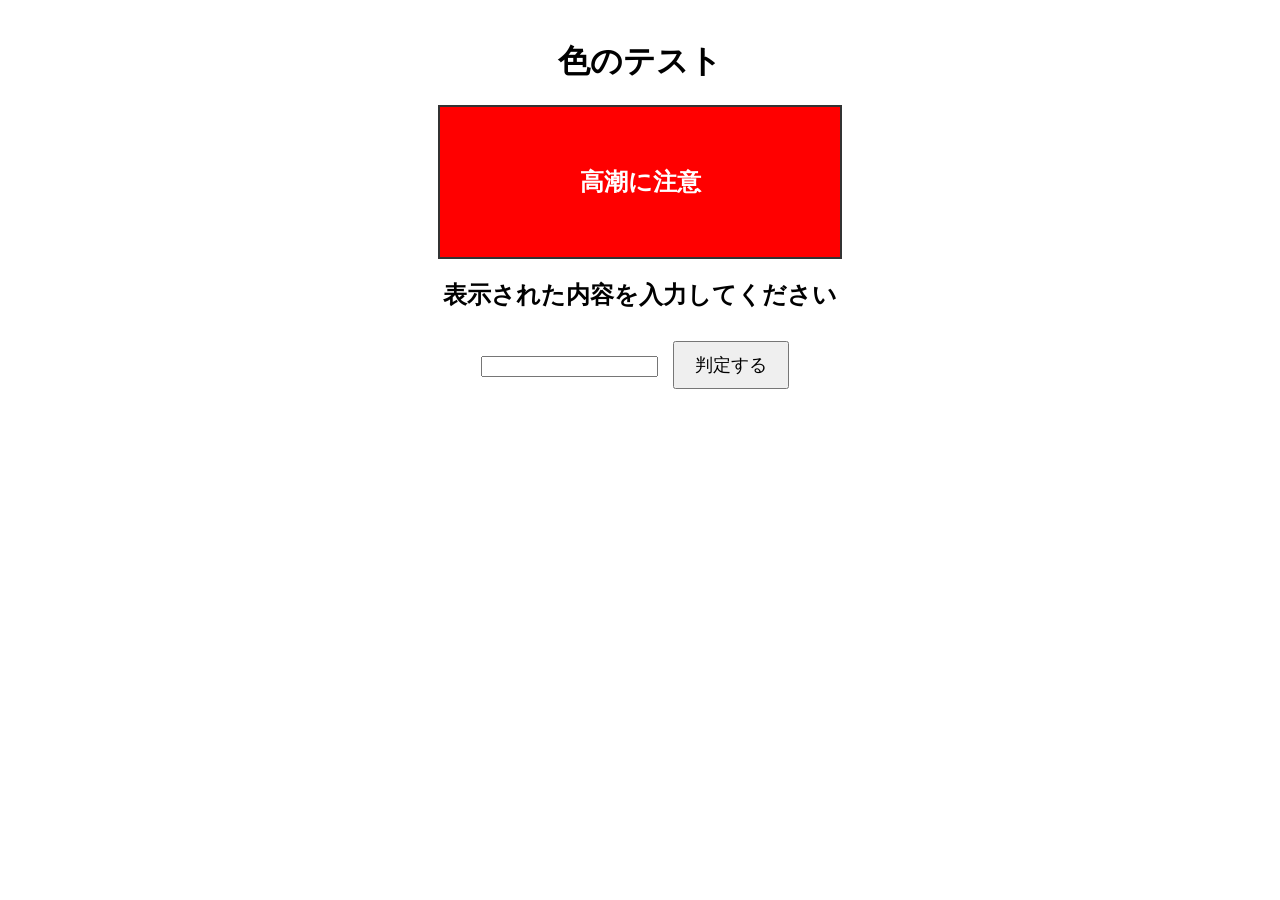
==== index.html @ a8ac1007 "Add files via upload" ====
<!DOCTYPE html>
<html lang="ja">
<head>
    <meta charset="UTF-8">
    <title>色のテスト</title>
    <link rel="stylesheet" href="style.css">
</head>
<body>

<h1>色のテスト</h1>

<div id="color-box">ここに警報文が表示されます</div>

<h2>表示された内容を入力してください</h2>
<input type="text" id="answerInput">

<button id="checkButton">判定する</button>
<button id="nextButton" style="display:none;">次へ</button>

<h2 id="ratingTitle" style="display:none;">見やすさを1〜10で評価してください</h2>
<div id="rating-buttons"></div>

<p id="message"></p>

<script src="script.js"></script>
</body>
</html>
---- style.css ----
body {
    font-family: sans-serif;
    text-align: center;
    margin: 40px;
}

#color-box, #sound-box {
    width: 400px;
    height: 150px;
    margin: 20px auto;
    border: 2px solid #333;
    display: flex;
    justify-content: center;
    align-items: center;
    font-size: 24px;
    font-weight: bold;
}

button {
    padding: 10px 20px;
    font-size: 18px;
    margin: 10px;
}

#rating-buttons button {
    margin: 5px;
}
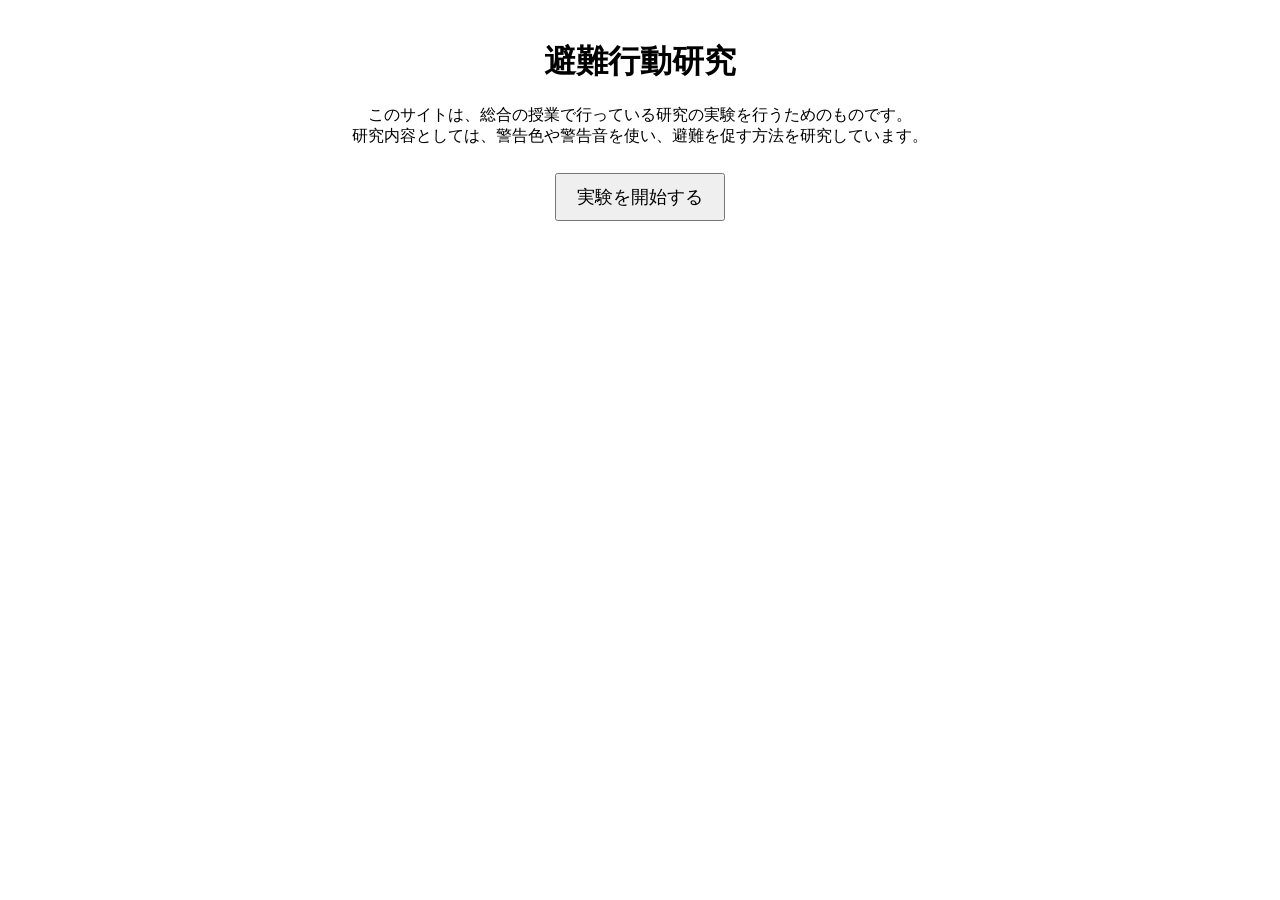
==== commit b908783a: "Update index.html" ====
--- a/index.html
+++ b/index.html
@@ -2,26 +2,19 @@
 <html lang="ja">
 <head>
     <meta charset="UTF-8">
-    <title>色のテスト</title>
+    <title>避難行動研究：説明</title>
     <link rel="stylesheet" href="style.css">
 </head>
 <body>
 
-<h1>色のテスト</h1>
+<h1>避難行動研究</h1>
 
-<div id="color-box">ここに警報文が表示されます</div>
+<p>
+このサイトは、総合の授業で行っている研究の実験を行うためのものです。<br>
+研究内容としては、警告色や警告音を使い、避難を促す方法を研究しています。
+</p>
 
-<h2>表示された内容を入力してください</h2>
-<input type="text" id="answerInput">
+<button onclick="location.href='color.html'">実験を開始する</button>
 
-<button id="checkButton">判定する</button>
-<button id="nextButton" style="display:none;">次へ</button>
-
-<h2 id="ratingTitle" style="display:none;">見やすさを1〜10で評価してください</h2>
-<div id="rating-buttons"></div>
-
-<p id="message"></p>
-
-<script src="script.js"></script>
 </body>
 </html>
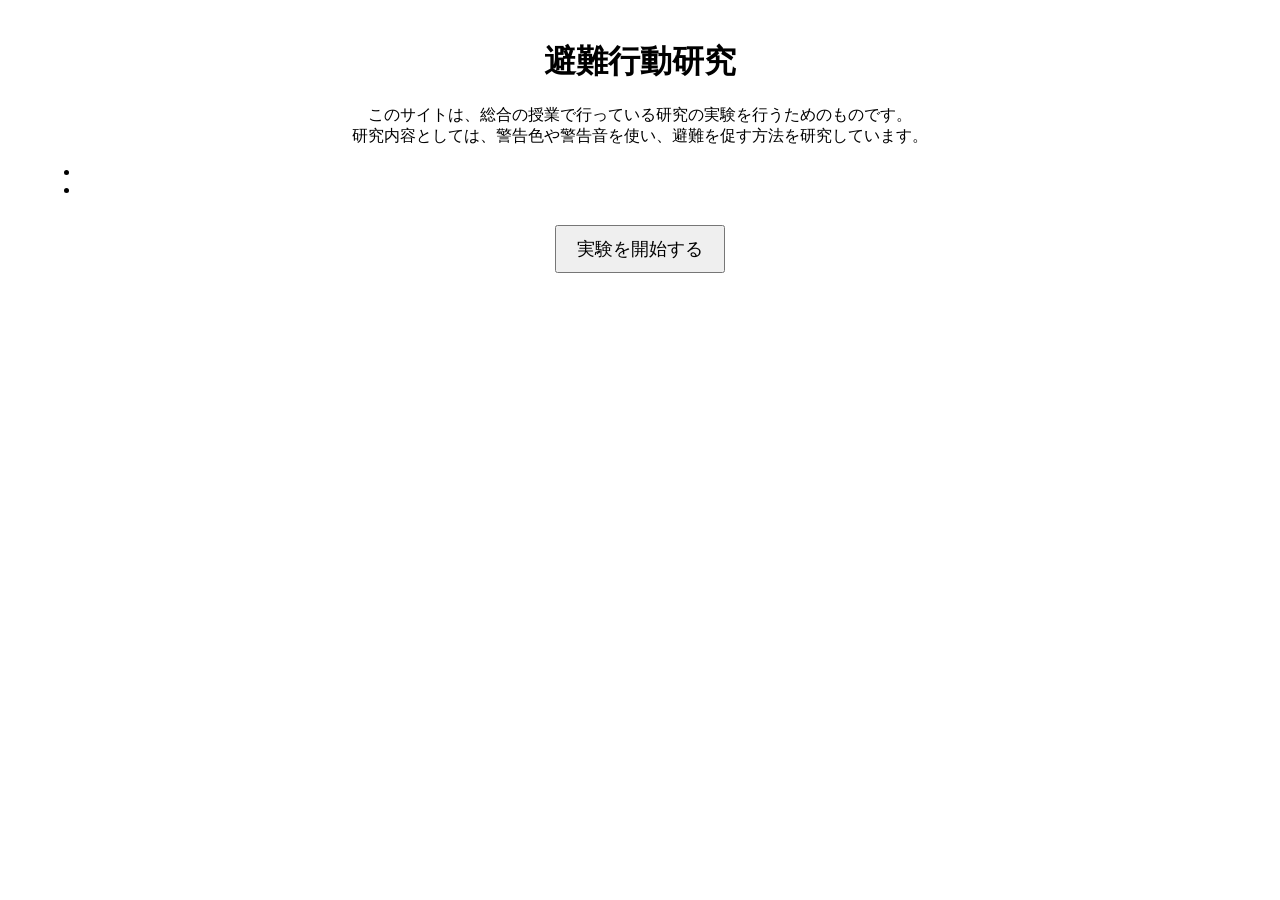
==== commit 8a511f4f: "Update index.html" ====
--- a/index.html
+++ b/index.html
@@ -14,6 +14,11 @@
 研究内容としては、警告色や警告音を使い、避難を促す方法を研究しています。
 </p>
 
+<ul>
+    <li><a href="color2.html"></a></li>
+    <li><a href="sound2.html"></a></li>
+</ul>
+
 <button onclick="location.href='color.html'">実験を開始する</button>
 
 </body>
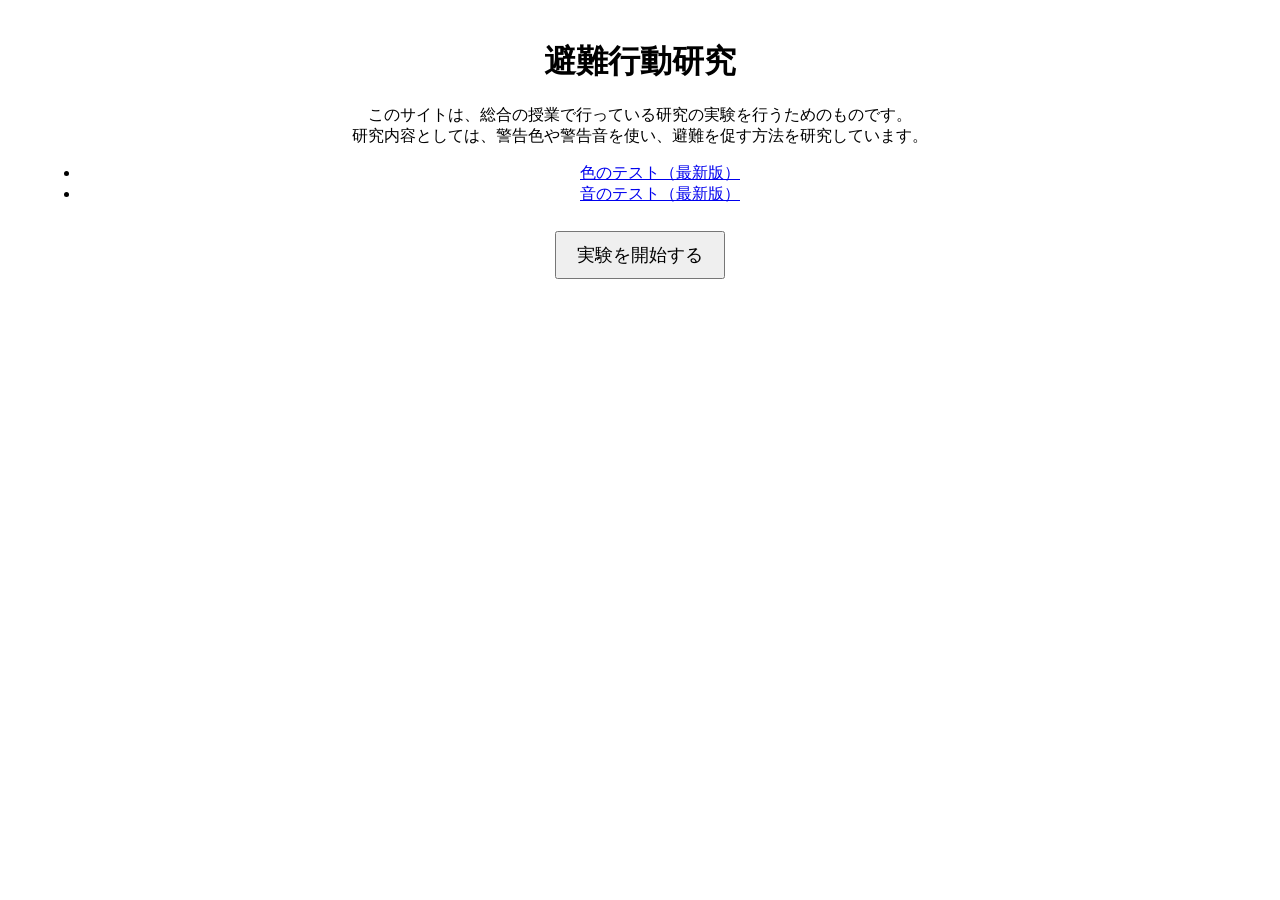
==== commit 9066ac76: "Update index.html" ====
--- a/index.html
+++ b/index.html
@@ -15,11 +15,11 @@
 </p>
 
 <ul>
-    <li><a href="color2.html"></a></li>
-    <li><a href="sound2.html"></a></li>
+    <li><a href="color2.html">色のテスト（最新版）</a></li>
+    <li><a href="sound2.html">音のテスト（最新版）</a></li>
 </ul>
 
-<button onclick="location.href='color.html'">実験を開始する</button>
+<button onclick="location.href='color2.html'">実験を開始する</button>
 
 </body>
 </html>
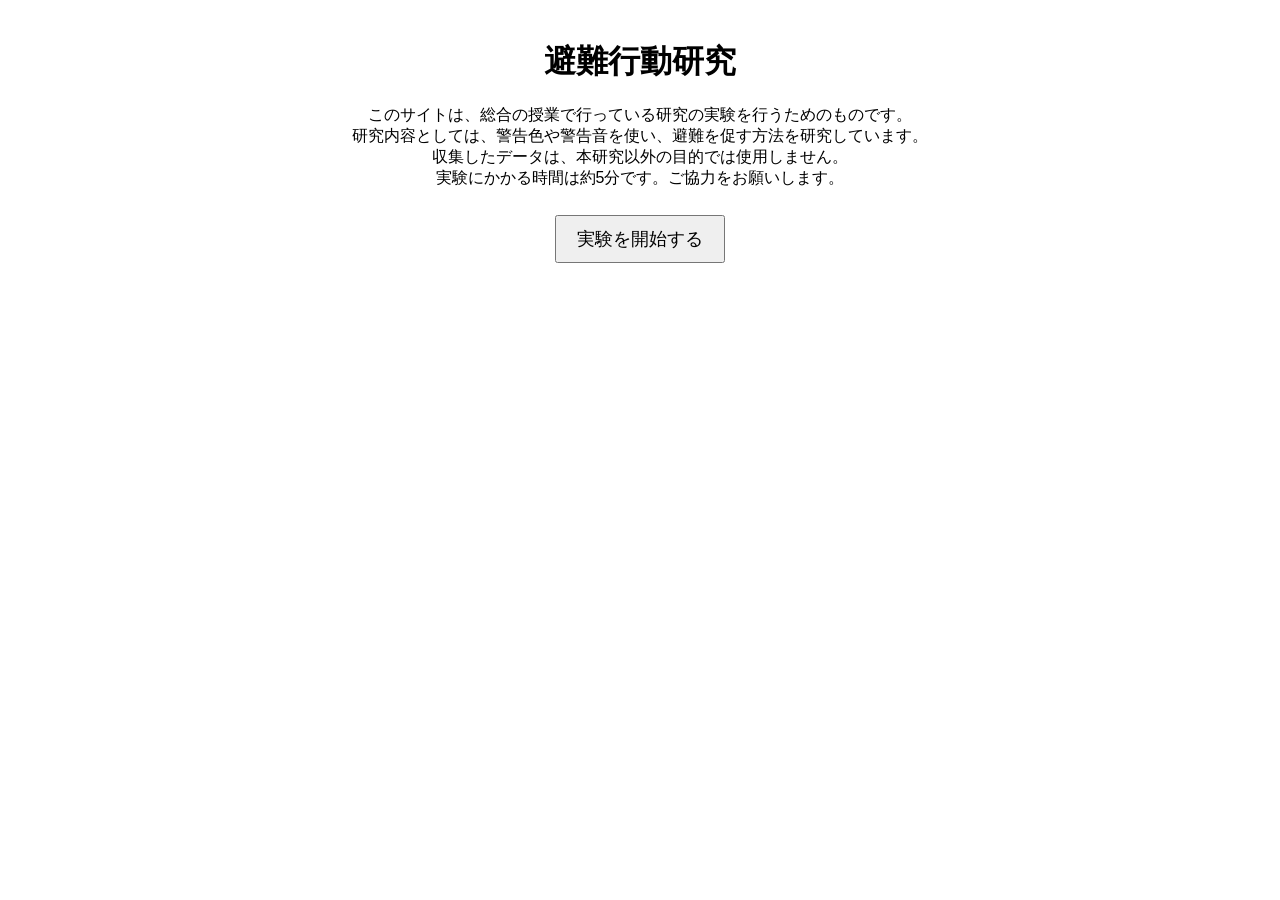
==== commit 87ba2b41: "Update index.html" ====
--- a/index.html
+++ b/index.html
@@ -2,7 +2,7 @@
 <html lang="ja">
 <head>
     <meta charset="UTF-8">
-    <title>避難行動研究：説明</title>
+    <title>避難行動研究</title>
     <link rel="stylesheet" href="style.css">
 </head>
 <body>
@@ -11,13 +11,11 @@
 
 <p>
 このサイトは、総合の授業で行っている研究の実験を行うためのものです。<br>
-研究内容としては、警告色や警告音を使い、避難を促す方法を研究しています。
+研究内容としては、警告色や警告音を使い、避難を促す方法を研究しています。<br>
+収集したデータは、本研究以外の目的では使用しません。<br>
+実験にかかる時間は約5分です。ご協力をお願いします。
 </p>
 
-<ul>
-    <li><a href="color2.html">色のテスト（最新版）</a></li>
-    <li><a href="sound2.html">音のテスト（最新版）</a></li>
-</ul>
 
 <button onclick="location.href='color2.html'">実験を開始する</button>
 
